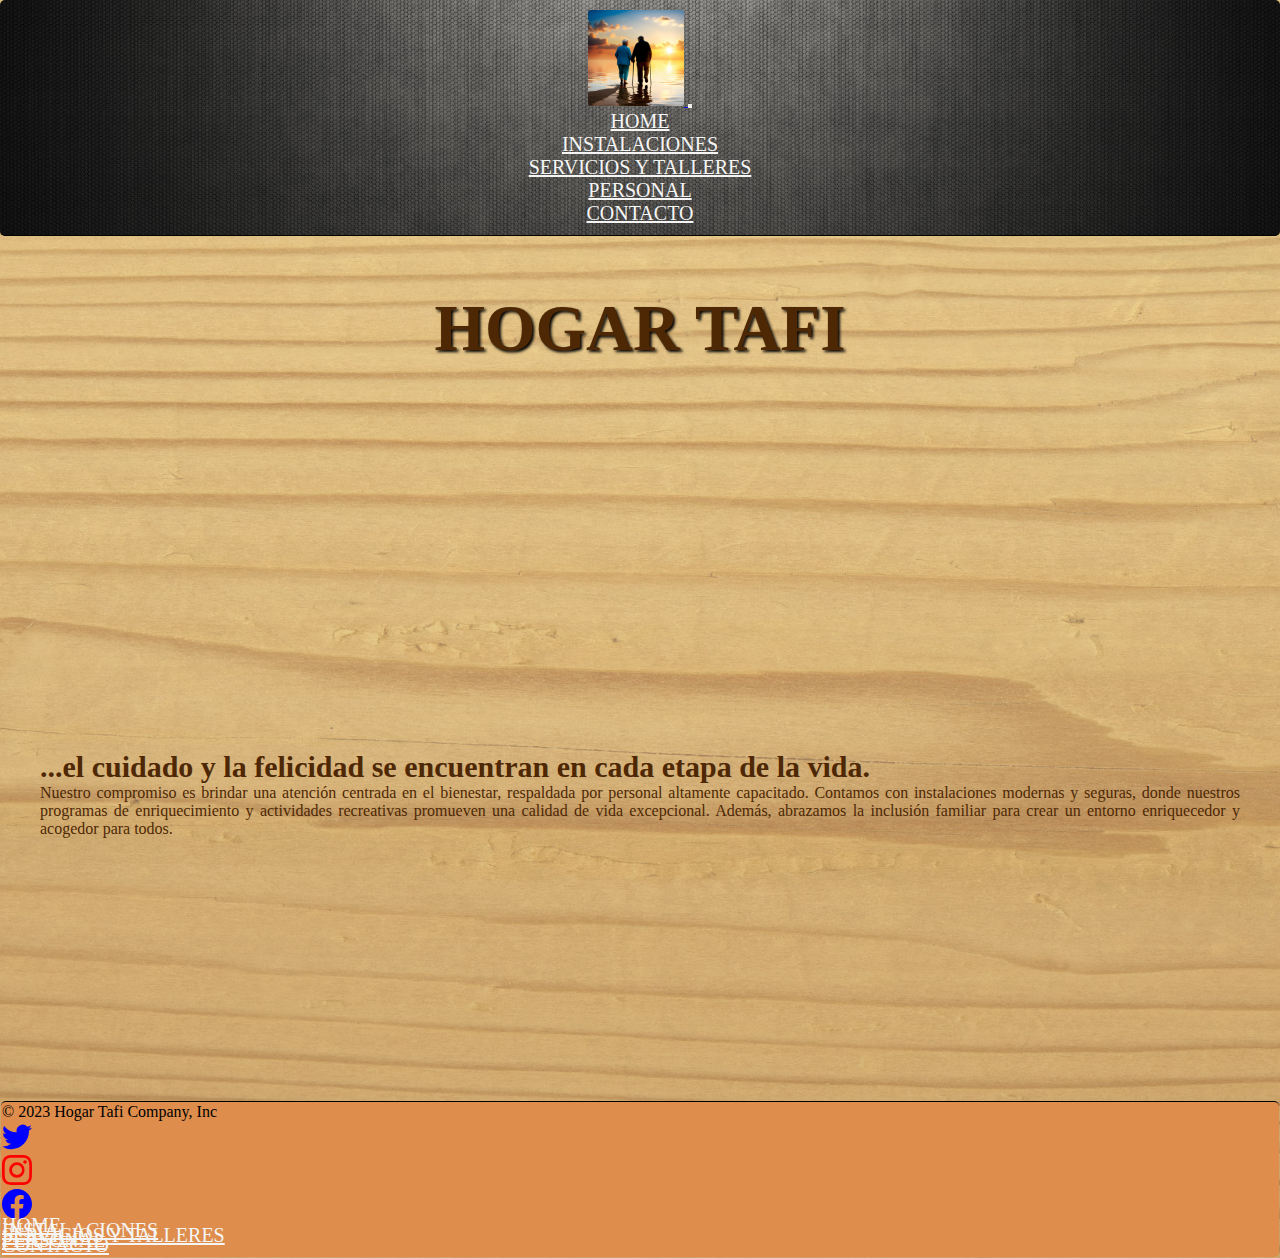
==== index.html @ 388083e4 "Primer commit del trabajo completo" ====
<!DOCTYPE html>
<html lang="es">

<head>
    <meta charset="UTF-8">
    <meta name="viewport" content="width=device-width, initial-scale=1.0">
    <title>Hogar Tafi</title>
    <!-- Link a Bootstrap -->
    <link href="https://cdn.jsdelivr.net/npm/bootstrap@5.3.1/dist/css/bootstrap.min.css" rel="stylesheet"
        integrity="sha384-4bw+/aepP/YC94hEpVNVgiZdgIC5+VKNBQNGCHeKRQN+PtmoHDEXuppvnDJzQIu9" crossorigin="anonymous">
    <!-- Link a CSS -->
    <link rel="stylesheet" href="css/estilo.css">
</head>

<body class="container-fluid">
    <!-- Header -->
    <header class="navbar navbar-expand-lg navbar-light header">
        <div class="container-fluid">
            <a class="navbar-brand" href="index.html">
                <img class="logo" src="img/Logo.png" alt="Logo">
            </a>
            <button class="navbar-toggler" type="button" data-bs-toggle="collapse" data-bs-target="#navbarNav"
                aria-controls="navbarNav" aria-expanded="false" aria-label="Toggle navigation">
                <span class="navbar-toggler-icon"></span>
            </button>
            <nav class="collapse navbar-collapse" id="navbarNav">
                <ul class="navbar-nav ms-auto">
                    <li class="nav-item">
                        <a class="nav-link" aria-current="page" href="index.html"> Home </a>
                    </li>
                    <li class="nav-item">
                        <a class="nav-link" href="html/instalaciones.html"> Instalaciones </a>
                    </li>
                    <li class="nav-item">
                        <a class="nav-link" href="html/serviciosytalleres.html"> Servicios y Talleres </a>
                    </li>
                    <li class="nav-item">
                        <a class="nav-link" href="html/personal.html"> Personal </a>
                    </li>
                    <li class="nav-item">
                        <a class="nav-link" href="html/contacto.html"> Contacto </a>
                    </li>
                </ul>
            </nav>
        </div>
    </header>
    
<!-- Main del index -->
    <main>
        <h1 class="tituloPrincipal">Hogar Tafi</h1>
        <div class="container col-xxl-8 px-4">
            <div class="row flex-lg-row-reverse align-items-center g-5 py-5">
                <div class="col-10 col-sm-8 col-lg-6">
                    <iframe width="560" height="315" src="https://www.youtube.com/embed/pZv8BuLsAbc"
                        title="YouTube video player" frameborder="0"
                        allow="accelerometer; autoplay; clipboard-write; encrypted-media; gyroscope; picture-in-picture; web-share"
                        allowfullscreen></iframe>
                </div>
                <div class="col-lg-6">
                    <h1 class="fw-bold lh-1 mb-3 frase">...el cuidado y la felicidad se
                        encuentran en cada etapa de la vida.
                    </h1>
                    <p class="lead">Nuestro compromiso es brindar una atención centrada en el bienestar, respaldada por
                        personal altamente capacitado. Contamos con instalaciones modernas y seguras, donde nuestros
                        programas de enriquecimiento y actividades recreativas promueven una calidad de vida
                        excepcional. Además, abrazamos la inclusión familiar para crear un entorno enriquecedor y
                        acogedor para todos.</p>
                </div>
            </div>
        </div>
    </main>
<!-- Footer -->
    <svg xmlns="http://www.w3.org/2000/svg" class="d-none">
        <symbol id="bootstrap" viewBox="0 0 118 94">
            <title>Bootstrap</title>
            <path fill-rule="evenodd" clip-rule="evenodd"
                d="M24.509 0c-6.733 0-11.715 5.893-11.492 12.284.214 6.14-.064 14.092-2.066 20.577C8.943 39.365 5.547 43.485 0 44.014v5.972c5.547.529 8.943 4.649 10.951 11.153 2.002 6.485 2.28 14.437 2.066 20.577C12.794 88.106 17.776 94 24.51 94H93.5c6.733 0 11.714-5.893 11.491-12.284-.214-6.14.064-14.092 2.066-20.577 2.009-6.504 5.396-10.624 10.943-11.153v-5.972c-5.547-.529-8.934-4.649-10.943-11.153-2.002-6.484-2.28-14.437-2.066-20.577C105.214 5.894 100.233 0 93.5 0H24.508zM80 57.863C80 66.663 73.436 72 62.543 72H44a2 2 0 01-2-2V24a2 2 0 012-2h18.437c9.083 0 15.044 4.92 15.044 12.474 0 5.302-4.01 10.049-9.119 10.88v.277C75.317 46.394 80 51.21 80 57.863zM60.521 28.34H49.948v14.934h8.905c6.884 0 10.68-2.772 10.68-7.727 0-4.643-3.264-7.207-9.012-7.207zM49.948 49.2v16.458H60.91c7.167 0 10.964-2.876 10.964-8.281 0-5.406-3.903-8.178-11.425-8.178H49.948z">
            </path>
        </symbol>
        <symbol id="facebook" viewBox="0 0 16 16">
            <path
                d="M16 8.049c0-4.446-3.582-8.05-8-8.05C3.58 0-.002 3.603-.002 8.05c0 4.017 2.926 7.347 6.75 7.951v-5.625h-2.03V8.05H6.75V6.275c0-2.017 1.195-3.131 3.022-3.131.876 0 1.791.157 1.791.157v1.98h-1.009c-.993 0-1.303.621-1.303 1.258v1.51h2.218l-.354 2.326H9.25V16c3.824-.604 6.75-3.934 6.75-7.951z" />
        </symbol>
        <symbol id="instagram" viewBox="0 0 16 16">
            <path
                d="M8 0C5.829 0 5.556.01 4.703.048 3.85.088 3.269.222 2.76.42a3.917 3.917 0 0 0-1.417.923A3.927 3.927 0 0 0 .42 2.76C.222 3.268.087 3.85.048 4.7.01 5.555 0 5.827 0 8.001c0 2.172.01 2.444.048 3.297.04.852.174 1.433.372 1.942.205.526.478.972.923 1.417.444.445.89.719 1.416.923.51.198 1.09.333 1.942.372C5.555 15.99 5.827 16 8 16s2.444-.01 3.298-.048c.851-.04 1.434-.174 1.943-.372a3.916 3.916 0 0 0 1.416-.923c.445-.445.718-.891.923-1.417.197-.509.332-1.09.372-1.942C15.99 10.445 16 10.173 16 8s-.01-2.445-.048-3.299c-.04-.851-.175-1.433-.372-1.941a3.926 3.926 0 0 0-.923-1.417A3.911 3.911 0 0 0 13.24.42c-.51-.198-1.092-.333-1.943-.372C10.443.01 10.172 0 7.998 0h.003zm-.717 1.442h.718c2.136 0 2.389.007 3.232.046.78.035 1.204.166 1.486.275.373.145.64.319.92.599.28.28.453.546.598.92.11.281.24.705.275 1.485.039.843.047 1.096.047 3.231s-.008 2.389-.047 3.232c-.035.78-.166 1.203-.275 1.485a2.47 2.47 0 0 1-.599.919c-.28.28-.546.453-.92.598-.28.11-.704.24-1.485.276-.843.038-1.096.047-3.232.047s-2.39-.009-3.233-.047c-.78-.036-1.203-.166-1.485-.276a2.478 2.478 0 0 1-.92-.598 2.48 2.48 0 0 1-.6-.92c-.109-.281-.24-.705-.275-1.485-.038-.843-.046-1.096-.046-3.233 0-2.136.008-2.388.046-3.231.036-.78.166-1.204.276-1.486.145-.373.319-.64.599-.92.28-.28.546-.453.92-.598.282-.11.705-.24 1.485-.276.738-.034 1.024-.044 2.515-.045v.002zm4.988 1.328a.96.96 0 1 0 0 1.92.96.96 0 0 0 0-1.92zm-4.27 1.122a4.109 4.109 0 1 0 0 8.217 4.109 4.109 0 0 0 0-8.217zm0 1.441a2.667 2.667 0 1 1 0 5.334 2.667 2.667 0 0 1 0-5.334z" />
        </symbol>
        <symbol id="twitter" viewBox="0 0 16 16">
            <path
                d="M5.026 15c6.038 0 9.341-5.003 9.341-9.334 0-.14 0-.282-.006-.422A6.685 6.685 0 0 0 16 3.542a6.658 6.658 0 0 1-1.889.518 3.301 3.301 0 0 0 1.447-1.817 6.533 6.533 0 0 1-2.087.793A3.286 3.286 0 0 0 7.875 6.03a9.325 9.325 0 0 1-6.767-3.429 3.289 3.289 0 0 0 1.018 4.382A3.323 3.323 0 0 1 .64 6.575v.045a3.288 3.288 0 0 0 2.632 3.218 3.203 3.203 0 0 1-.865.115 3.23 3.23 0 0 1-.614-.057 3.283 3.283 0 0 0 3.067 2.277A6.588 6.588 0 0 1 .78 13.58a6.32 6.32 0 0 1-.78-.045A9.344 9.344 0 0 0 5.026 15z" />
        </symbol>
    </svg>

    <div class="container-fluid">
        <footer class="d-flex flex-wrap justify-content-between align-items-center py-3 my-4 border-top">
            <p class="col-md-4 mb-0">&copy; 2023 Hogar Tafi Company, Inc</p>

            <ul class="nav col-md-4 justify-content-center list-unstyled d-flex mb-3 mb-md-0">
                <li class="ms-3"><a class="text-body-secondary" href="https://twitter.com/?lang=es"><svg fill="blue" class="bi twitter-icon"
                            width="30" height="30">
                            <use xlink:href="#twitter" />
                        </svg></a></li>
                <li class="ms-3"><a class="text-body-secondary" href="https://www.instagram.com/"><svg fill="red" class="bi"
                            width="30" height="30">
                            <use xlink:href="#instagram" />
                        </svg></a></li>
                <li class="ms-3"><a class="text-body-secondary"
                        href="https://www.facebook.com/hogartafigeriatricoURL/?locale=es_LA"><svg fill="blue" class="bi" width="30"
                            height="30">
                            <use xlink:href="#facebook" />
                        </svg></a></li>
            </ul>

            <ul class="nav col-md-4 justify-content-end linksFooter">
                <li class="nav-item"><a class="nav-link" aria-current="page" href="index.html"> Home </a></li>
                <li class="nav-item"><a class="nav-link" href="html/instalaciones.html"> Instalaciones </a></li>
                <li class="nav-item"><a class="nav-link" href="html/serviciosytalleres.html"> Servicios y Talleres </a>
                </li>
                <li class="nav-item"><a class="nav-link" href="html/personal.html"> Personal </a></li>
                <li class="nav-item"><a class="nav-link" href="html/contacto.html"> Contacto </a></li>
            </ul>
        </footer>
    </div>
    <script src="https://cdn.jsdelivr.net/npm/bootstrap@5.3.1/dist/js/bootstrap.bundle.min.js"
        integrity="sha384-HwwvtgBNo3bZJJLYd8oVXjrBZt8cqVSpeBNS5n7C8IVInixGAoxmnlMuBnhbgrkm"
        crossorigin="anonymous"></script>
</body>

</html>
---- css/estilo.css ----
/* Reseteo de estilos */
* {
    margin: 0;
    padding: 0;
}

/* Body */
body {
    margin: 0;
    padding: 0;
    background-image: url(../img/187622.jpg);
    background-size: cover;
    background-position: center;
    background-repeat: no-repeat;
    font-family: 'Roboto Slab', serif;
}

/* Header */
header {
    border-bottom: 1px solid black;
    text-align: center;
    padding: 10px 20px;
    background-image: url(../img/metal.jpg);
    background-size: cover;
    background-position: center;
    background-repeat: no-repeat;
    border-radius: 5px;
    color: white;
}

/* Logo */
.logo {
    width: 6rem;
    border-radius: 3px;
}

/* Navegacion */
nav ul {
    list-style: none;
    color: white;
    display: inline-block;
    font-family: 'Roboto Slab', serif;
    font-size: 20px;
    text-transform: uppercase;
    }

.navbar-nav .nav-link {
    color: #F5F5F5;
}

.nav-link:hover {
    color: #DE8D4C;
}

.navbar-collapse {
    color: #F5F5F5
}

/* Main */
main {
    margin: 20px;
    padding: 20px;
    font-family: 'Roboto Slab', serif;
    text-align: justify;
}

/* Titulo */
.tituloPrincipal {
    text-align: center;
    font-size: 65px;
    font-weight: bold;
    margin-top: 15px;
    margin-bottom: 0px;
    color: #4E2804;
    text-transform: uppercase;
    text-shadow: 2px 2px 3px black;
}

/* Frase del index */
.frase {
    font-family: 'Roboto Slab', serif;
    font-size: 30px;
    color: #4E2804;
}

/* Segunda frase del index */
.lead {
    font-family: 'Roboto Slab', serif;
    color: #4E2804;
    font-weight: 500;
}

/* Footer */
footer {
    border-top: 1px solid black;
    margin: 1px;
    padding: 1px;
    background-color: #DE8D4C;
    border-radius: 5px;
}

.linksFooter {
    list-style: none;
    color: white;
    display: inline-block;
    font-family: 'Roboto Slab', serif;
    font-size: 20px;
    text-transform: uppercase;
    line-height: 5px;
}
.nav-link {
    color: #F5F5F5;
}


/* INSTALACIONES */
/* Imagenes */
.tituloInstalaciones{
    margin-top: 20px;
    margin-bottom: 20px;
    text-align: center;
    font-size: 65px;
    font-weight: bold;
    color: #4E2804;
    text-transform: uppercase;
    text-shadow: 2px 2px 3px black;
}

.imagenesInstalaciones {
width: 500px;
height: 400px;
border-radius: 5px;
border-width: 3px;
border-style: solid;
border-color: black;
}

.textoInstalaciones {
    font-size: 30px;
    margin-top: 70px;
}

.titulosInstalaciones {
    text-align: center;
    font-size: 50px;
    margin-top: 15px;
    font-weight: bold;
    color: #4E2804;
}

.instalaciones {
    margin-top: 40px;
}

/* Servicios y Talleres */
.tituloServiciosyTalleres {
    margin-top: 20px;
    margin-bottom: 20px;
    text-align: center;
    font-size: 40px;
    font-weight: bold;
    color: #4E2804;
    text-transform: uppercase;
    text-shadow: 1px 1px 1px black;
}

.imagenServiciosyTalleres {
    width: 500px;
    height: 400px;
    border-radius: 5px;
    border-width: 3px;
    border-style: solid;
    border-color: black;
    }
    
    .textoServiciosyTalleres {
        font-size: 25px;
        margin-top: 40px;
    }
    
    .titulosServiciosyTalleres{
        text-align: center;
        font-size: 40px;
        margin-top: 15px;
        font-weight: bold;
        color: #4E2804;
    }
    
    .serviciosyTalleres {
        margin-top: 40px;
    }

    .subtituloServiciosyTalleres {
        text-align: center;
        font-size: 45px;
        margin-top: 15px;
        color: #4E2804;
        margin-top: 50px;
        margin-bottom: 20px;
        text-decoration: underline;
    }

/* Personal */
.tituloPersonal {
    margin-top: 20px;
    margin-bottom: 20px;
    text-align: center;
    font-size: 40px;
    font-weight: bold;
    color: #4E2804;
    text-transform: uppercase;
    text-shadow: 1px 1px 1px black;
}

.carousel-inner {
    width: 700px;
    height: 400px;
    border-radius: 5px;
    border-width: 3px;
    border-style: solid;
    border-color: black;
    align-items: center;
    
}
.container {
    display: flex;
    justify-content: center; 
    align-items: center; 
    height: 60vh; 
  }
  
  .image-container img {
    width: 100%;
    height: 100%; 
  }

  .frasePersonal {
    font-weight: 500;
    color: #321c07;
    font-size: 20px;
    text-align: justify;
    margin-left: 40px;
    margin-right: 40px;
  }

  /* CONTACTO */
iframe {
    display: block;
    margin: auto;
    align-self: center;
    align-items: center;
}

h2 {
    margin-top: 20px;
    margin-bottom: 20px;
    text-align: center;
    font-size: 40px;
    font-weight: bold;
    color: #4E2804;
    text-transform: uppercase;
    text-shadow: 1px 1px 1px black;
}

h3 {
    margin-top: 20px;
    margin-bottom: 10px;
    text-align: center;
    font-size: 30px;
    font-weight: bold;
    color: #4E2804;
    text-transform: uppercase;
    text-shadow: 1px 1px 1px black;
}

form {
    margin-top: 20px;
}

label {
    display: block;
    font-weight: bold;
    margin-bottom: 10px;
    color: #4E2804;
    font-size: 20px;
}

.campos {
    display: block;
    padding: 10px;
    border: 3px solid #181717;
    border-radius: 5px;
    width: 100%;
    font-size: 16px;
    margin-bottom: 10px;
    cursor: pointer;
}

.btnContacto {
    background-color: #4E3526;
    color: #FFF;
    border: none;
    padding: 10px 5px;
    margin-top: 10px;
    font-size: 20px;
    cursor: pointer;
    font-weight: bold;
}
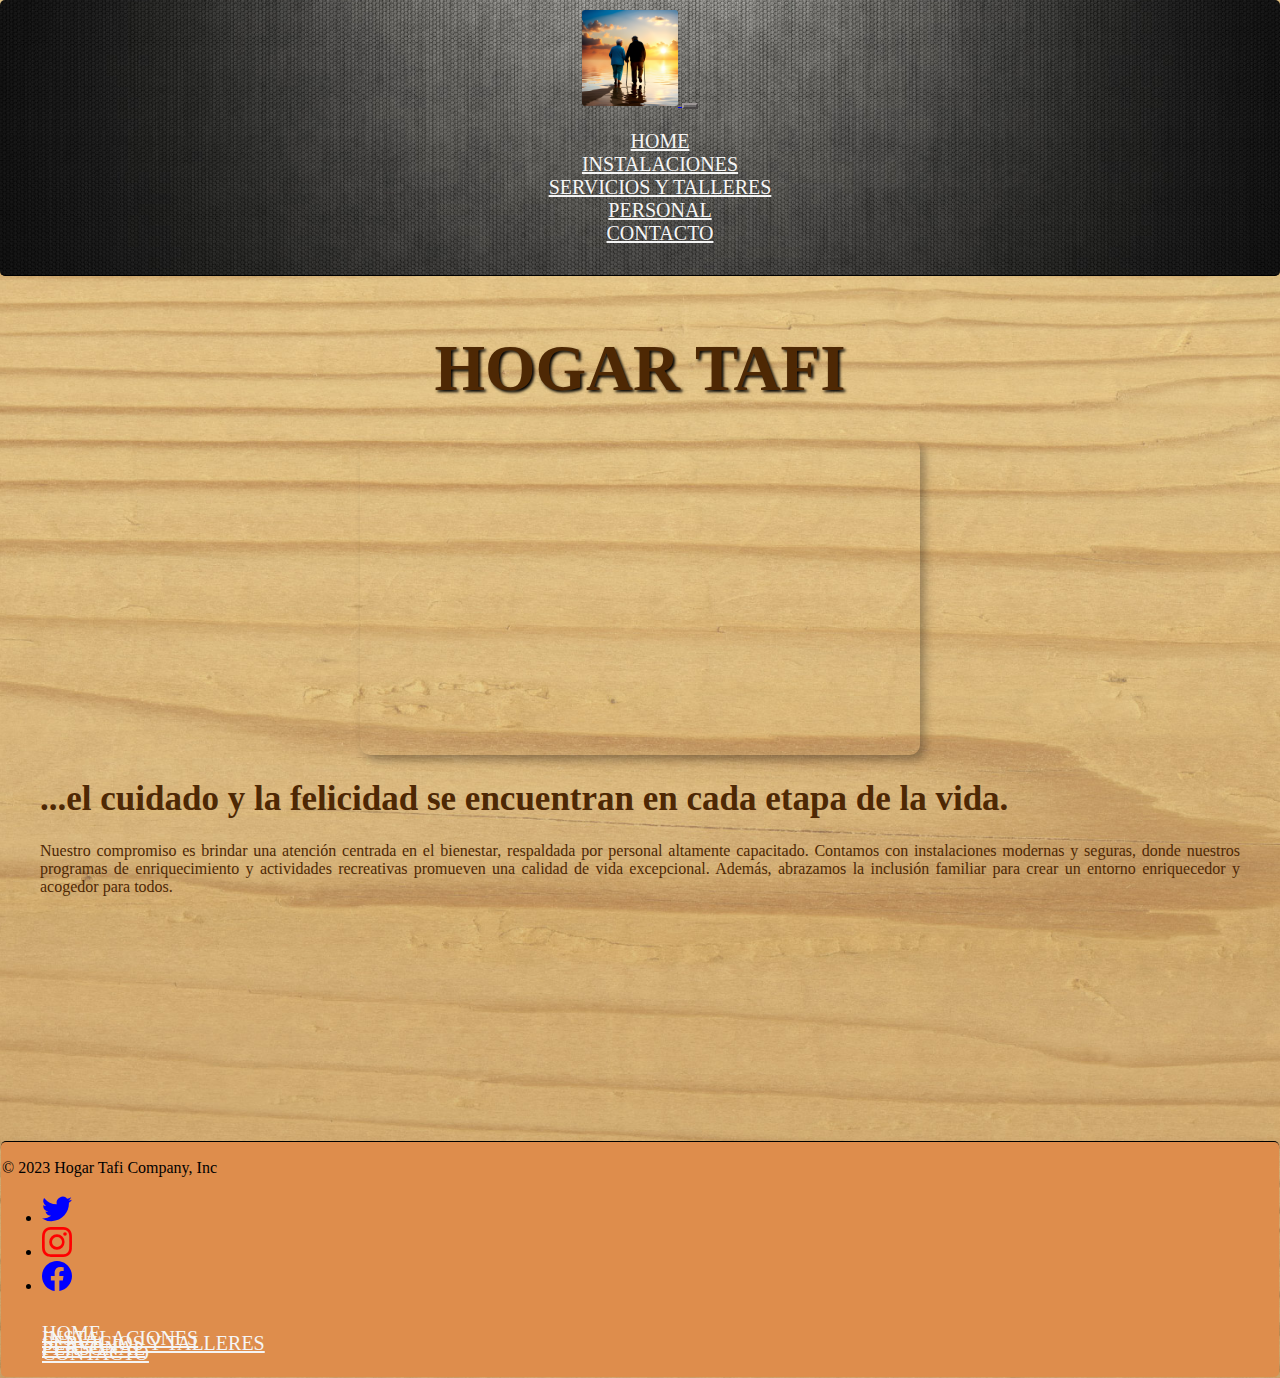
==== commit edf554b6: "Agregamos sass, seo y animaciones" ====
--- a/index.html
+++ b/index.html
@@ -4,12 +4,22 @@
 <head>
     <meta charset="UTF-8">
     <meta name="viewport" content="width=device-width, initial-scale=1.0">
-    <title>Hogar Tafi</title>
+    <meta name="description"
+        content="Bienvenido a nuestro hogar de cuidado para personas mayores. Brindamos un entorno cálido y seguro, con atención centrada en el bienestar. Nuestro personal capacitado ofrece cuidado individualizado y actividades recreativas. ¡Descubre cómo promovemos la calidad de vida en la tercera edad!">
+
+    <meta name="keywords"
+        content="hogar de ancianos, cuidado de personas mayores, atención centrada en el bienestar, calidad de vida en la tercera edad, instalaciones para ancianos, enriquecimiento y recreación, atención personalizada, cuidado seguro para mayores">
+
+    <link rel="icon" href="img/favi3.png" type="image/x-icon">
+
+    <title> Hogar de Cuidado para Personas Mayores | Atención Centrada en el Bienestar | Hogar Tafi </title>
     <!-- Link a Bootstrap -->
     <link href="https://cdn.jsdelivr.net/npm/bootstrap@5.3.1/dist/css/bootstrap.min.css" rel="stylesheet"
         integrity="sha384-4bw+/aepP/YC94hEpVNVgiZdgIC5+VKNBQNGCHeKRQN+PtmoHDEXuppvnDJzQIu9" crossorigin="anonymous">
     <!-- Link a CSS -->
     <link rel="stylesheet" href="css/estilo.css">
+    <!-- Link a Animaciones -->
+    <link rel="stylesheet" href="https://cdnjs.cloudflare.com/ajax/libs/animate.css/4.1.1/animate.min.css" />
 </head>
 
 <body class="container-fluid">
@@ -19,8 +29,9 @@
             <a class="navbar-brand" href="index.html">
                 <img class="logo" src="img/Logo.png" alt="Logo">
             </a>
-            <button class="navbar-toggler" type="button" data-bs-toggle="collapse" data-bs-target="#navbarNav"
-                aria-controls="navbarNav" aria-expanded="false" aria-label="Toggle navigation">
+            <button class="navbar-toggler hamburguesa" type="button" data-bs-toggle="collapse"
+                data-bs-target="#navbarNav" aria-controls="navbarNav" aria-expanded="false"
+                aria-label="Toggle navigation">
                 <span class="navbar-toggler-icon"></span>
             </button>
             <nav class="collapse navbar-collapse" id="navbarNav">
@@ -44,32 +55,33 @@
             </nav>
         </div>
     </header>
-    
-<!-- Main del index -->
+
+    <!-- Main del index -->
     <main>
-        <h1 class="tituloPrincipal">Hogar Tafi</h1>
+        <h1 class="animate__animated animate__heartBeat tituloPrincipal">Hogar Tafi</h1>
         <div class="container col-xxl-8 px-4">
             <div class="row flex-lg-row-reverse align-items-center g-5 py-5">
                 <div class="col-10 col-sm-8 col-lg-6">
-                    <iframe width="560" height="315" src="https://www.youtube.com/embed/pZv8BuLsAbc"
+                    <iframe class="video" width="560" height="315" src="https://www.youtube.com/embed/pZv8BuLsAbc"
                         title="YouTube video player" frameborder="0"
                         allow="accelerometer; autoplay; clipboard-write; encrypted-media; gyroscope; picture-in-picture; web-share"
                         allowfullscreen></iframe>
                 </div>
                 <div class="col-lg-6">
-                    <h1 class="fw-bold lh-1 mb-3 frase">...el cuidado y la felicidad se
+                    <h1 class="fw-bold lh-1 mb-3 frase"> ...el cuidado y la felicidad se
                         encuentran en cada etapa de la vida.
                     </h1>
-                    <p class="lead">Nuestro compromiso es brindar una atención centrada en el bienestar, respaldada por
+                    <p class="lead"> Nuestro compromiso es brindar una atención centrada en el bienestar, respaldada por
                         personal altamente capacitado. Contamos con instalaciones modernas y seguras, donde nuestros
                         programas de enriquecimiento y actividades recreativas promueven una calidad de vida
                         excepcional. Además, abrazamos la inclusión familiar para crear un entorno enriquecedor y
-                        acogedor para todos.</p>
+                        acogedor para todos. </p>
                 </div>
             </div>
         </div>
     </main>
-<!-- Footer -->
+
+    <!-- Footer -->
     <svg xmlns="http://www.w3.org/2000/svg" class="d-none">
         <symbol id="bootstrap" viewBox="0 0 118 94">
             <title>Bootstrap</title>
@@ -96,17 +108,17 @@
             <p class="col-md-4 mb-0">&copy; 2023 Hogar Tafi Company, Inc</p>
 
             <ul class="nav col-md-4 justify-content-center list-unstyled d-flex mb-3 mb-md-0">
-                <li class="ms-3"><a class="text-body-secondary" href="https://twitter.com/?lang=es"><svg fill="blue" class="bi twitter-icon"
-                            width="30" height="30">
+                <li class="ms-3"><a class="text-body-secondary" href="https://twitter.com/?lang=es"><svg fill="blue"
+                            class="bi twitter-icon" width="30" height="30">
                             <use xlink:href="#twitter" />
                         </svg></a></li>
-                <li class="ms-3"><a class="text-body-secondary" href="https://www.instagram.com/"><svg fill="red" class="bi"
-                            width="30" height="30">
+                <li class="ms-3"><a class="text-body-secondary" href="https://www.instagram.com/"><svg fill="red"
+                            class="bi" width="30" height="30">
                             <use xlink:href="#instagram" />
                         </svg></a></li>
                 <li class="ms-3"><a class="text-body-secondary"
-                        href="https://www.facebook.com/hogartafigeriatricoURL/?locale=es_LA"><svg fill="blue" class="bi" width="30"
-                            height="30">
+                        href="https://www.facebook.com/hogartafigeriatricoURL/?locale=es_LA"><svg fill="blue" class="bi"
+                            width="30" height="30">
                             <use xlink:href="#facebook" />
                         </svg></a></li>
             </ul>
--- a/css/estilo.css
+++ b/css/estilo.css
@@ -1,308 +1,302 @@
-/* Reseteo de estilos */
-* {
-    margin: 0;
-    padding: 0;
+/* Header */
+header {
+  border-bottom: 1px solid black;
+  text-align: center;
+  padding: 10px 20px;
+  background-image: url(../img/metal.jpg);
+  background-size: cover;
+  background-position: center;
+  background-repeat: no-repeat;
+  border-radius: 5px;
+  color: white;
+  /* Logo */
+  /* Menu Hamburguesa */
+  /* Navegacion */
+}
+header .logo {
+  width: 6rem;
+  border-radius: 3px;
+}
+header .hamburguesa {
+  background-color: #6b6868;
+  border-color: #9d9797;
+  color: #ffffff;
+}
+header nav ul {
+  list-style: none;
+  color: white;
+  display: inline-block;
+  font-family: "Roboto Slab", serif;
+  font-size: 20px;
+  text-transform: uppercase;
+}
+header .navbar-nav .nav-link {
+  color: #F5F5F5;
+}
+header .nav-link:hover {
+  color: #9d9797;
+}
+
+/* Footer */
+footer {
+  border-top: 1px solid black;
+  margin: 1px;
+  padding: 1px;
+  background-color: #DE8D4C;
+  border-radius: 5px;
+}
+footer .linksFooter {
+  list-style: none;
+  color: white;
+  display: inline-block;
+  font-family: "Roboto Slab", serif;
+  font-size: 20px;
+  text-transform: uppercase;
+  line-height: 5px;
+}
+footer .linksFooter .nav-link {
+  color: #F5F5F5;
 }
 
 /* Body */
 body {
-    margin: 0;
-    padding: 0;
-    background-image: url(../img/187622.jpg);
-    background-size: cover;
-    background-position: center;
-    background-repeat: no-repeat;
-    font-family: 'Roboto Slab', serif;
-}
-
-/* Header */
-header {
-    border-bottom: 1px solid black;
-    text-align: center;
-    padding: 10px 20px;
-    background-image: url(../img/metal.jpg);
-    background-size: cover;
-    background-position: center;
-    background-repeat: no-repeat;
-    border-radius: 5px;
-    color: white;
-}
-
-/* Logo */
-.logo {
-    width: 6rem;
-    border-radius: 3px;
-}
-
-/* Navegacion */
-nav ul {
-    list-style: none;
-    color: white;
-    display: inline-block;
-    font-family: 'Roboto Slab', serif;
-    font-size: 20px;
-    text-transform: uppercase;
-    }
-
-.navbar-nav .nav-link {
-    color: #F5F5F5;
-}
-
-.nav-link:hover {
-    color: #DE8D4C;
-}
-
-.navbar-collapse {
-    color: #F5F5F5
-}
-
-/* Main */
-main {
-    margin: 20px;
-    padding: 20px;
-    font-family: 'Roboto Slab', serif;
-    text-align: justify;
-}
-
-/* Titulo */
-.tituloPrincipal {
-    text-align: center;
-    font-size: 65px;
-    font-weight: bold;
-    margin-top: 15px;
-    margin-bottom: 0px;
-    color: #4E2804;
-    text-transform: uppercase;
-    text-shadow: 2px 2px 3px black;
-}
-
-/* Frase del index */
-.frase {
-    font-family: 'Roboto Slab', serif;
-    font-size: 30px;
-    color: #4E2804;
-}
-
-/* Segunda frase del index */
-.lead {
-    font-family: 'Roboto Slab', serif;
-    color: #4E2804;
-    font-weight: 500;
-}
-
-/* Footer */
-footer {
-    border-top: 1px solid black;
-    margin: 1px;
-    padding: 1px;
-    background-color: #DE8D4C;
-    border-radius: 5px;
-}
-
-.linksFooter {
-    list-style: none;
-    color: white;
-    display: inline-block;
-    font-family: 'Roboto Slab', serif;
-    font-size: 20px;
-    text-transform: uppercase;
-    line-height: 5px;
-}
-.nav-link {
-    color: #F5F5F5;
-}
-
+  margin: 0;
+  padding: 0;
+  background-image: url(../img/187622.jpg);
+  background-size: cover;
+  background-position: center;
+  background-repeat: no-repeat;
+  font-family: "Roboto Slab", serif;
+  /* Main */
+}
+body main {
+  margin: 20px;
+  padding: 20px;
+  font-family: "Roboto Slab", serif;
+  text-align: justify;
+  /* Titulo */
+  /* Frase del index */
+  /* Segunda frase del index */
+  /* Video */
+}
+body main .tituloPrincipal {
+  text-align: center;
+  font-size: 65px;
+  font-weight: bold;
+  margin-top: 15px;
+  margin-bottom: 0px;
+  color: #4E2804;
+  text-transform: uppercase;
+  text-shadow: 2px 2px 3px black;
+}
+body main .frase {
+  font-family: "Roboto Slab", serif;
+  font-size: 35px;
+  color: #4E2804;
+}
+body main .lead {
+  font-family: "Roboto Slab", serif;
+  color: #4E2804;
+  font-weight: 500;
+}
+body main .video {
+  border-color: black;
+  border-radius: 10px;
+  box-shadow: 5px 5px 10px rgba(0, 0, 0, 0.3);
+}
 
 /* INSTALACIONES */
 /* Imagenes */
-.tituloInstalaciones{
-    margin-top: 20px;
-    margin-bottom: 20px;
-    text-align: center;
-    font-size: 65px;
-    font-weight: bold;
-    color: #4E2804;
-    text-transform: uppercase;
-    text-shadow: 2px 2px 3px black;
+.tituloInstalaciones {
+  margin-top: 20px;
+  margin-bottom: 20px;
+  text-align: center;
+  font-size: 40px;
+  font-weight: bold;
+  color: #4E2804;
+  text-transform: uppercase;
+  text-shadow: 2px 2px 3px black;
 }
 
 .imagenesInstalaciones {
-width: 500px;
-height: 400px;
-border-radius: 5px;
-border-width: 3px;
-border-style: solid;
-border-color: black;
+  width: 500px;
+  height: 400px;
+  border-radius: 5px;
+  border-width: 3px;
+  border-style: solid;
+  border-color: black;
 }
 
 .textoInstalaciones {
-    font-size: 30px;
-    margin-top: 70px;
+  font-size: 30px;
+  margin-top: 70px;
 }
 
 .titulosInstalaciones {
-    text-align: center;
-    font-size: 50px;
-    margin-top: 15px;
-    font-weight: bold;
-    color: #4E2804;
+  text-align: center;
+  font-size: 50px;
+  margin-top: 15px;
+  font-weight: bold;
+  color: #4E2804;
 }
 
 .instalaciones {
-    margin-top: 40px;
+  margin-top: 40px;
 }
 
 /* Servicios y Talleres */
 .tituloServiciosyTalleres {
-    margin-top: 20px;
-    margin-bottom: 20px;
-    text-align: center;
-    font-size: 40px;
-    font-weight: bold;
-    color: #4E2804;
-    text-transform: uppercase;
-    text-shadow: 1px 1px 1px black;
+  margin-top: 20px;
+  margin-bottom: 20px;
+  text-align: center;
+  font-size: 40px;
+  font-weight: bold;
+  color: #4E2804;
+  text-transform: uppercase;
+  text-shadow: 2px 2px 3px black;
 }
 
 .imagenServiciosyTalleres {
-    width: 500px;
-    height: 400px;
-    border-radius: 5px;
-    border-width: 3px;
-    border-style: solid;
-    border-color: black;
-    }
-    
-    .textoServiciosyTalleres {
-        font-size: 25px;
-        margin-top: 40px;
-    }
-    
-    .titulosServiciosyTalleres{
-        text-align: center;
-        font-size: 40px;
-        margin-top: 15px;
-        font-weight: bold;
-        color: #4E2804;
-    }
-    
-    .serviciosyTalleres {
-        margin-top: 40px;
-    }
-
-    .subtituloServiciosyTalleres {
-        text-align: center;
-        font-size: 45px;
-        margin-top: 15px;
-        color: #4E2804;
-        margin-top: 50px;
-        margin-bottom: 20px;
-        text-decoration: underline;
-    }
+  width: 500px;
+  height: 400px;
+  border-radius: 5px;
+  border-width: 3px;
+  border-style: solid;
+  border-color: black;
+}
+
+.textoServiciosyTalleres {
+  font-size: 25px;
+  margin-top: 40px;
+}
+
+.titulosServiciosyTalleres {
+  text-align: center;
+  font-size: 40px;
+  margin-top: 15px;
+  font-weight: bold;
+  color: #4E2804;
+}
+
+.serviciosyTalleres {
+  margin-top: 40px;
+}
+
+.subtituloServiciosyTalleres {
+  text-align: center;
+  font-size: 45px;
+  margin-top: 15px;
+  color: #4E2804;
+  margin-top: 50px;
+  margin-bottom: 20px;
+  text-decoration: underline;
+}
 
 /* Personal */
 .tituloPersonal {
-    margin-top: 20px;
-    margin-bottom: 20px;
-    text-align: center;
-    font-size: 40px;
-    font-weight: bold;
-    color: #4E2804;
-    text-transform: uppercase;
-    text-shadow: 1px 1px 1px black;
+  margin-top: 20px;
+  margin-bottom: 20px;
+  text-align: center;
+  font-size: 40px;
+  font-weight: bold;
+  color: #4E2804;
+  text-transform: uppercase;
+  text-shadow: 2px 2px 3px black;
 }
 
 .carousel-inner {
-    width: 700px;
-    height: 400px;
-    border-radius: 5px;
-    border-width: 3px;
-    border-style: solid;
-    border-color: black;
-    align-items: center;
-    
-}
+  width: 700px;
+  height: 400px;
+  border-radius: 5px;
+  border-width: 3px;
+  border-style: solid;
+  border-color: black;
+  align-items: center;
+}
+
 .container {
-    display: flex;
-    justify-content: center; 
-    align-items: center; 
-    height: 60vh; 
-  }
-  
-  .image-container img {
-    width: 100%;
-    height: 100%; 
-  }
-
-  .frasePersonal {
-    font-weight: 500;
-    color: #321c07;
-    font-size: 20px;
-    text-align: justify;
-    margin-left: 40px;
-    margin-right: 40px;
-  }
-
-  /* CONTACTO */
+  display: flex;
+  justify-content: center;
+  align-items: center;
+  height: 60vh;
+}
+
+.image-container img {
+  width: 100%;
+  height: 100%;
+}
+
+.frasePersonal {
+  font-weight: 500;
+  color: #321c07;
+  font-size: 20px;
+  text-align: justify;
+  margin-left: 40px;
+  margin-right: 40px;
+}
+
+/* CONTACTO */
 iframe {
-    display: block;
-    margin: auto;
-    align-self: center;
-    align-items: center;
+  display: block;
+  margin: auto;
+  align-self: center;
+  align-items: center;
 }
 
 h2 {
-    margin-top: 20px;
-    margin-bottom: 20px;
-    text-align: center;
-    font-size: 40px;
-    font-weight: bold;
-    color: #4E2804;
-    text-transform: uppercase;
-    text-shadow: 1px 1px 1px black;
+  margin-top: 20px;
+  margin-bottom: 20px;
+  text-align: center;
+  font-size: 40px;
+  font-weight: bold;
+  color: #4E2804;
+  text-transform: uppercase;
+  text-shadow: 1px 1px 1px black;
 }
 
 h3 {
-    margin-top: 20px;
-    margin-bottom: 10px;
-    text-align: center;
-    font-size: 30px;
-    font-weight: bold;
-    color: #4E2804;
-    text-transform: uppercase;
-    text-shadow: 1px 1px 1px black;
+  margin-top: 20px;
+  margin-bottom: 10px;
+  text-align: center;
+  font-size: 30px;
+  font-weight: bold;
+  color: #4E2804;
+  text-transform: uppercase;
+  text-shadow: 1px 1px 1px black;
 }
 
 form {
-    margin-top: 20px;
+  margin-top: 20px;
 }
 
 label {
-    display: block;
-    font-weight: bold;
-    margin-bottom: 10px;
-    color: #4E2804;
-    font-size: 20px;
+  display: block;
+  font-weight: bold;
+  margin-bottom: 10px;
+  color: #4E2804;
+  font-size: 20px;
 }
 
 .campos {
-    display: block;
-    padding: 10px;
-    border: 3px solid #181717;
-    border-radius: 5px;
-    width: 100%;
-    font-size: 16px;
-    margin-bottom: 10px;
-    cursor: pointer;
+  display: block;
+  padding: 10px;
+  border: 3px solid #181717;
+  border-radius: 5px;
+  width: 100%;
+  font-size: 16px;
+  margin-bottom: 10px;
+  cursor: pointer;
 }
 
 .btnContacto {
-    background-color: #4E3526;
-    color: #FFF;
-    border: none;
-    padding: 10px 5px;
-    margin-top: 10px;
-    font-size: 20px;
-    cursor: pointer;
-    font-weight: bold;
-}+  background-color: #4E3526;
+  color: #FFF;
+  border: none;
+  padding: 10px 5px;
+  margin-top: 10px;
+  font-size: 20px;
+  cursor: pointer;
+  font-weight: bold;
+}
+
+/*# sourceMappingURL=estilo.css.map */
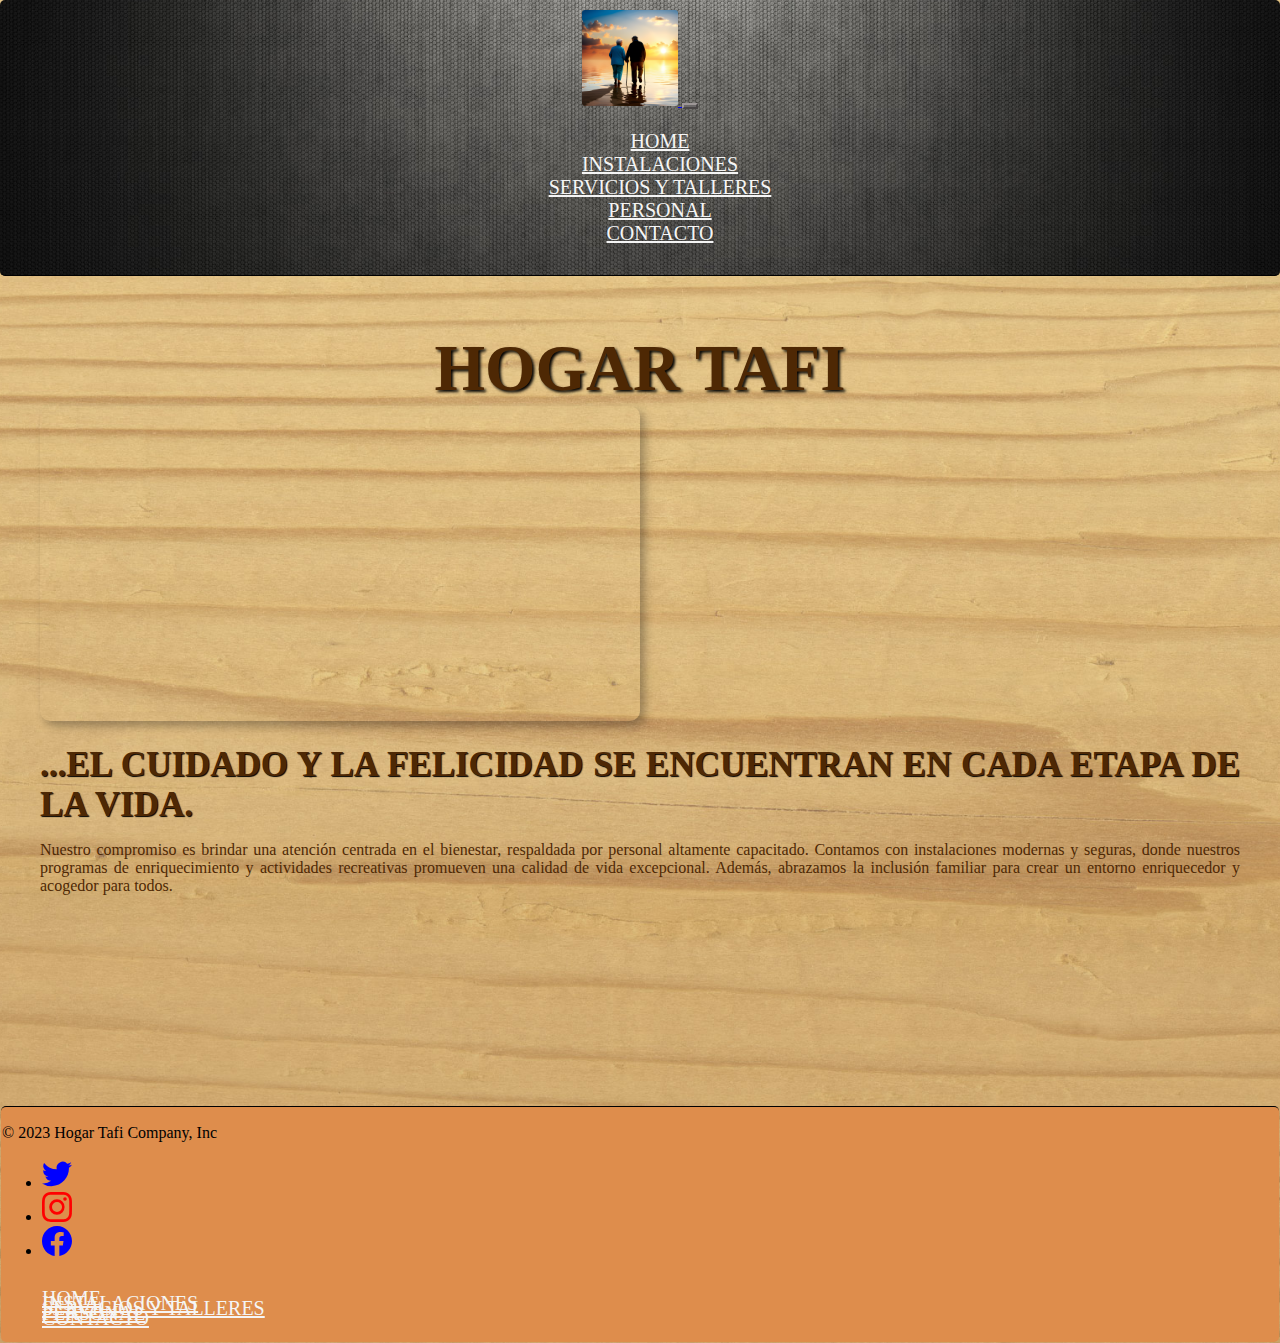
==== commit 9b957da5: "Se corrige la estructura de sass, se corrige responsive" ====
--- a/index.html
+++ b/index.html
@@ -16,10 +16,10 @@
     <!-- Link a Bootstrap -->
     <link href="https://cdn.jsdelivr.net/npm/bootstrap@5.3.1/dist/css/bootstrap.min.css" rel="stylesheet"
         integrity="sha384-4bw+/aepP/YC94hEpVNVgiZdgIC5+VKNBQNGCHeKRQN+PtmoHDEXuppvnDJzQIu9" crossorigin="anonymous">
+    <!-- Link a Animaciones -->
+    <link rel="stylesheet" href="https://cdnjs.cloudflare.com/ajax/libs/animate.css/4.1.1/animate.min.css" />
     <!-- Link a CSS -->
     <link rel="stylesheet" href="css/estilo.css">
-    <!-- Link a Animaciones -->
-    <link rel="stylesheet" href="https://cdnjs.cloudflare.com/ajax/libs/animate.css/4.1.1/animate.min.css" />
 </head>
 
 <body class="container-fluid">
@@ -57,22 +57,25 @@
     </header>
 
     <!-- Main del index -->
-    <main>
+    <main class="container-fluid">
         <h1 class="animate__animated animate__heartBeat tituloPrincipal">Hogar Tafi</h1>
-        <div class="container col-xxl-8 px-4">
-            <div class="row flex-lg-row-reverse align-items-center g-5 py-5">
-                <div class="col-10 col-sm-8 col-lg-6">
-                    <iframe class="video" width="560" height="315" src="https://www.youtube.com/embed/pZv8BuLsAbc"
-                        title="YouTube video player" frameborder="0"
+        <div class="container-fluid col-xxl-8 px-4">
+            <div class="row flex-lg-row-reverse align-items-center g-5 py-5 contenedor">
+                <div class="col-10 col-sm-8 col-lg-6 justify-content-center align-items-center image-container">
+                    <iframe class="video" loading="lazy"
+                        src="https://www.youtube.com/embed/pZv8BuLsAbc"
+                        title="Explora Nuestras Instalaciones, Conoce al Equipo y Disfruta junto a nuestros huespedes"
+                        frameborder="0"
                         allow="accelerometer; autoplay; clipboard-write; encrypted-media; gyroscope; picture-in-picture; web-share"
                         allowfullscreen></iframe>
                 </div>
                 <div class="col-lg-6">
-                    <h1 class="fw-bold lh-1 mb-3 frase"> ...el cuidado y la felicidad se
-                        encuentran en cada etapa de la vida.
-                    </h1>
-                    <p class="lead"> Nuestro compromiso es brindar una atención centrada en el bienestar, respaldada por
-                        personal altamente capacitado. Contamos con instalaciones modernas y seguras, donde nuestros
+                    <h2 class="fw-bold lh-1 mb-3 frase"> ...el cuidado y la felicidad se encuentran en cada etapa de la
+                        vida.
+                    </h2>
+                    <p class="lead parrafo"> Nuestro compromiso es brindar una atención centrada en el bienestar,
+                        respaldada por personal altamente capacitado. Contamos con instalaciones modernas y seguras,
+                        donde nuestros
                         programas de enriquecimiento y actividades recreativas promueven una calidad de vida
                         excepcional. Además, abrazamos la inclusión familiar para crear un entorno enriquecedor y
                         acogedor para todos. </p>
--- a/css/estilo.css
+++ b/css/estilo.css
@@ -75,34 +75,89 @@
   font-family: "Roboto Slab", serif;
   text-align: justify;
   /* Titulo */
+}
+body main .tituloPrincipal {
+  text-align: center;
+  font-size: 65px;
+  font-weight: bold;
+  margin-top: 15px;
+  margin-bottom: 0px;
+  color: #4E2804;
+  text-transform: uppercase;
+  text-shadow: 2px 2px 3px black;
+}
+body main .contenedor {
+  width: 100%;
   /* Frase del index */
   /* Segunda frase del index */
   /* Video */
 }
-body main .tituloPrincipal {
-  text-align: center;
-  font-size: 65px;
-  font-weight: bold;
-  margin-top: 15px;
-  margin-bottom: 0px;
-  color: #4E2804;
-  text-transform: uppercase;
-  text-shadow: 2px 2px 3px black;
-}
-body main .frase {
+body main .contenedor .frase {
   font-family: "Roboto Slab", serif;
   font-size: 35px;
   color: #4E2804;
-}
-body main .lead {
+  text-align: justify;
+}
+@media (max-width: 768px) {
+  body main .contenedor .frase {
+    font-size: 30px;
+  }
+}
+@media (max-width: 576px) {
+  body main .contenedor .frase {
+    font-size: 25px;
+  }
+}
+@media (max-width: 576px) {
+  body main .contenedor .frase {
+    font-size: 20px;
+  }
+}
+body main .contenedor .parrafo {
   font-family: "Roboto Slab", serif;
   color: #4E2804;
   font-weight: 500;
 }
-body main .video {
+@media (max-width: 768px) {
+  body main .contenedor .parrafo {
+    font-size: 18px;
+  }
+}
+@media (max-width: 576px) {
+  body main .contenedor .parrafo {
+    font-size: 16px;
+  }
+}
+@media (max-width: 390px) {
+  body main .contenedor .parrafo {
+    font-size: 15px;
+  }
+}
+body main .contenedor .video {
   border-color: black;
   border-radius: 10px;
   box-shadow: 5px 5px 10px rgba(0, 0, 0, 0.3);
+  align-items: center;
+  width: 600px;
+  height: 315px;
+}
+@media (max-width: 670px) {
+  body main .contenedor .video {
+    width: 500px;
+    height: 300px;
+  }
+}
+@media (max-width: 576px) {
+  body main .contenedor .video {
+    width: 330px;
+    height: 150px;
+  }
+}
+@media (max-width: 390px) {
+  body main .contenedor .video {
+    width: 200px;
+    height: 150px;
+  }
 }
 
 /* INSTALACIONES */
@@ -111,14 +166,54 @@
   margin-top: 20px;
   margin-bottom: 20px;
   text-align: center;
+  font-size: 45px;
+  font-weight: bold;
+  color: #4E2804;
+  text-transform: uppercase;
+  text-shadow: 2px 2px 3px black;
+}
+@media (max-width: 670px) {
+  .tituloInstalaciones {
+    font-size: 40px;
+  }
+}
+@media (max-width: 576px) {
+  .tituloInstalaciones {
+    font-size: 35px;
+  }
+}
+@media (max-width: 390px) {
+  .tituloInstalaciones {
+    font-size: 30px;
+  }
+}
+
+.instalaciones {
+  margin-top: 40px;
+}
+.instalaciones .titulosInstalaciones {
+  text-align: center;
   font-size: 40px;
-  font-weight: bold;
-  color: #4E2804;
-  text-transform: uppercase;
-  text-shadow: 2px 2px 3px black;
-}
-
-.imagenesInstalaciones {
+  margin-top: 10px;
+  font-weight: bold;
+  color: #4E2804;
+}
+@media (max-width: 670px) {
+  .instalaciones .titulosInstalaciones {
+    font-size: 35px;
+  }
+}
+@media (max-width: 576px) {
+  .instalaciones .titulosInstalaciones {
+    font-size: 30px;
+  }
+}
+@media (max-width: 390px) {
+  .instalaciones .titulosInstalaciones {
+    font-size: 25px;
+  }
+}
+.instalaciones .imagenesInstalaciones {
   width: 500px;
   height: 400px;
   border-radius: 5px;
@@ -126,22 +221,24 @@
   border-style: solid;
   border-color: black;
 }
-
-.textoInstalaciones {
+.instalaciones .textoInstalaciones {
   font-size: 30px;
-  margin-top: 70px;
-}
-
-.titulosInstalaciones {
-  text-align: center;
-  font-size: 50px;
-  margin-top: 15px;
-  font-weight: bold;
-  color: #4E2804;
-}
-
-.instalaciones {
-  margin-top: 40px;
+  margin-top: 10px;
+}
+@media (max-width: 670px) {
+  .instalaciones .textoInstalaciones {
+    font-size: 25px;
+  }
+}
+@media (max-width: 576px) {
+  .instalaciones .textoInstalaciones {
+    font-size: 20px;
+  }
+}
+@media (max-width: 390px) {
+  .instalaciones .textoInstalaciones {
+    font-size: 15px;
+  }
 }
 
 /* Servicios y Talleres */
@@ -149,14 +246,73 @@
   margin-top: 20px;
   margin-bottom: 20px;
   text-align: center;
+  font-size: 45px;
+  font-weight: bold;
+  color: #4E2804;
+  text-transform: uppercase;
+  text-shadow: 2px 2px 3px black;
+}
+@media (max-width: 670px) {
+  .tituloServiciosyTalleres {
+    font-size: 40px;
+  }
+}
+@media (max-width: 576px) {
+  .tituloServiciosyTalleres {
+    font-size: 35px;
+  }
+}
+@media (max-width: 390px) {
+  .tituloServiciosyTalleres {
+    font-size: 30px;
+  }
+}
+
+.serviciosyTalleres {
+  margin-top: 40px;
+}
+.serviciosyTalleres .titulosServiciosyTalleres {
+  text-align: center;
   font-size: 40px;
-  font-weight: bold;
-  color: #4E2804;
-  text-transform: uppercase;
-  text-shadow: 2px 2px 3px black;
-}
-
-.imagenServiciosyTalleres {
+  margin-top: 15px;
+  font-weight: bold;
+  color: #4E2804;
+}
+@media (max-width: 670px) {
+  .serviciosyTalleres .titulosServiciosyTalleres {
+    font-size: 35px;
+  }
+}
+@media (max-width: 576px) {
+  .serviciosyTalleres .titulosServiciosyTalleres {
+    font-size: 30px;
+  }
+}
+@media (max-width: 390px) {
+  .serviciosyTalleres .titulosServiciosyTalleres {
+    font-size: 25px;
+  }
+}
+.serviciosyTalleres .textoServiciosyTalleres {
+  font-size: 25px;
+  margin-top: 40px;
+}
+@media (max-width: 670px) {
+  .serviciosyTalleres .textoServiciosyTalleres {
+    font-size: 20px;
+  }
+}
+@media (max-width: 576px) {
+  .serviciosyTalleres .textoServiciosyTalleres {
+    font-size: 18px;
+  }
+}
+@media (max-width: 390px) {
+  .serviciosyTalleres .textoServiciosyTalleres {
+    font-size: 16px;
+  }
+}
+.serviciosyTalleres .imagenServiciosyTalleres {
   width: 500px;
   height: 400px;
   border-radius: 5px;
@@ -164,22 +320,23 @@
   border-style: solid;
   border-color: black;
 }
-
-.textoServiciosyTalleres {
-  font-size: 25px;
-  margin-top: 40px;
-}
-
-.titulosServiciosyTalleres {
-  text-align: center;
-  font-size: 40px;
-  margin-top: 15px;
-  font-weight: bold;
-  color: #4E2804;
-}
-
-.serviciosyTalleres {
-  margin-top: 40px;
+@media (max-width: 670px) {
+  .serviciosyTalleres .imagenServiciosyTalleres {
+    width: 400px;
+    height: 300px;
+  }
+}
+@media (max-width: 576px) {
+  .serviciosyTalleres .imagenServiciosyTalleres {
+    width: 350px;
+    height: 250px;
+  }
+}
+@media (max-width: 390px) {
+  .serviciosyTalleres .imagenServiciosyTalleres {
+    width: 300px;
+    height: 200px;
+  }
 }
 
 .subtituloServiciosyTalleres {
@@ -191,6 +348,21 @@
   margin-bottom: 20px;
   text-decoration: underline;
 }
+@media (max-width: 670px) {
+  .subtituloServiciosyTalleres {
+    font-size: 40px;
+  }
+}
+@media (max-width: 576px) {
+  .subtituloServiciosyTalleres {
+    font-size: 35px;
+  }
+}
+@media (max-width: 390px) {
+  .subtituloServiciosyTalleres {
+    font-size: 30px;
+  }
+}
 
 /* Personal */
 .tituloPersonal {
@@ -202,26 +374,59 @@
   color: #4E2804;
   text-transform: uppercase;
   text-shadow: 2px 2px 3px black;
-}
-
-.carousel-inner {
-  width: 700px;
-  height: 400px;
+  margin-bottom: 30px;
+}
+@media (max-width: 670px) {
+  .tituloPersonal {
+    font-size: 35px;
+  }
+}
+@media (max-width: 576px) {
+  .tituloPersonal {
+    font-size: 30px;
+  }
+}
+@media (max-width: 390px) {
+  .tituloPersonal {
+    font-size: 25px;
+  }
+}
+
+.contenedorPrincipal {
+  display: flex;
+  justify-content: center;
+  align-items: center;
+}
+.contenedorPrincipal .carrete {
+  display: flex;
   border-radius: 5px;
   border-width: 3px;
   border-style: solid;
   border-color: black;
   align-items: center;
-}
-
-.container {
-  display: flex;
-  justify-content: center;
-  align-items: center;
-  height: 60vh;
-}
-
-.image-container img {
+  margin-bottom: 20px;
+  width: 1000px;
+  height: 400px;
+}
+@media (max-width: 670px) {
+  .contenedorPrincipal .carrete {
+    width: 400px;
+    height: 250px;
+  }
+}
+@media (max-width: 576px) {
+  .contenedorPrincipal .carrete {
+    width: 330px;
+    height: 150px;
+  }
+}
+@media (max-width: 390px) {
+  .contenedorPrincipal .carrete {
+    width: 200px;
+    height: 150px;
+  }
+}
+.contenedorPrincipal .foto {
   width: 100%;
   height: 100%;
 }
@@ -233,51 +438,141 @@
   text-align: justify;
   margin-left: 40px;
   margin-right: 40px;
+  margin-top: 20px;
+}
+@media (max-width: 670px) {
+  .frasePersonal {
+    font-size: 18px;
+  }
+}
+@media (max-width: 576px) {
+  .frasePersonal {
+    font-size: 16px;
+  }
+}
+@media (max-width: 390px) {
+  .frasePersonal {
+    font-size: 15px;
+  }
 }
 
 /* CONTACTO */
-iframe {
+h1 {
+  margin-top: 20px;
+  margin-bottom: 20px;
+  text-align: center;
+  font-size: 40px;
+  font-weight: bold;
+  color: #4E2804;
+  text-transform: uppercase;
+  text-shadow: 1px 1px 1px black;
+}
+@media (max-width: 670px) {
+  h1 {
+    font-size: 35px;
+  }
+}
+@media (max-width: 576px) {
+  h1 {
+    font-size: 30px;
+  }
+}
+@media (max-width: 390px) {
+  h1 {
+    font-size: 25px;
+  }
+}
+
+h2 {
+  margin-top: 20px;
+  margin-bottom: 10px;
+  text-align: center;
+  font-size: 30px;
+  font-weight: bold;
+  color: #4E2804;
+  text-transform: uppercase;
+  text-shadow: 1px 1px 1px black;
+}
+@media (max-width: 670px) {
+  h2 {
+    font-size: 25px;
+  }
+}
+@media (max-width: 576px) {
+  h2 {
+    font-size: 20px;
+  }
+}
+@media (max-width: 390px) {
+  h2 {
+    font-size: 18px;
+  }
+}
+
+.mapa {
+  border-radius: 5px;
+  border: 3px solid #181717;
   display: block;
   margin: auto;
   align-self: center;
   align-items: center;
-}
-
-h2 {
-  margin-top: 20px;
-  margin-bottom: 20px;
-  text-align: center;
-  font-size: 40px;
-  font-weight: bold;
-  color: #4E2804;
-  text-transform: uppercase;
-  text-shadow: 1px 1px 1px black;
-}
-
-h3 {
-  margin-top: 20px;
+  margin-bottom: 20px;
+  margin-top: 20px;
+  width: 650px;
+  height: 350px;
+}
+@media (max-width: 670px) {
+  .mapa {
+    width: 500px;
+    height: 300px;
+  }
+}
+@media (max-width: 576px) {
+  .mapa {
+    width: 330px;
+    height: 150px;
+  }
+}
+@media (max-width: 390px) {
+  .mapa {
+    width: 200px;
+    height: 150px;
+  }
+}
+.mapa iframe {
+  width: 100%;
+  height: 100%;
+}
+
+form {
+  margin-top: 20px;
+}
+form .recuadro {
+  align-items: center;
+}
+form .recuadro label {
+  display: block;
+  font-weight: bold;
   margin-bottom: 10px;
-  text-align: center;
-  font-size: 30px;
-  font-weight: bold;
-  color: #4E2804;
-  text-transform: uppercase;
-  text-shadow: 1px 1px 1px black;
-}
-
-form {
-  margin-top: 20px;
-}
-
-label {
-  display: block;
-  font-weight: bold;
-  margin-bottom: 10px;
   color: #4E2804;
   font-size: 20px;
 }
-
-.campos {
+@media (max-width: 670px) {
+  form .recuadro label {
+    font-size: 18px;
+  }
+}
+@media (max-width: 576px) {
+  form .recuadro label {
+    font-size: 16px;
+  }
+}
+@media (max-width: 390px) {
+  form .recuadro label {
+    font-size: 15px;
+  }
+}
+form .recuadro .campos {
   display: block;
   padding: 10px;
   border: 3px solid #181717;
@@ -287,8 +582,7 @@
   margin-bottom: 10px;
   cursor: pointer;
 }
-
-.btnContacto {
+form .btnContacto {
   background-color: #4E3526;
   color: #FFF;
   border: none;
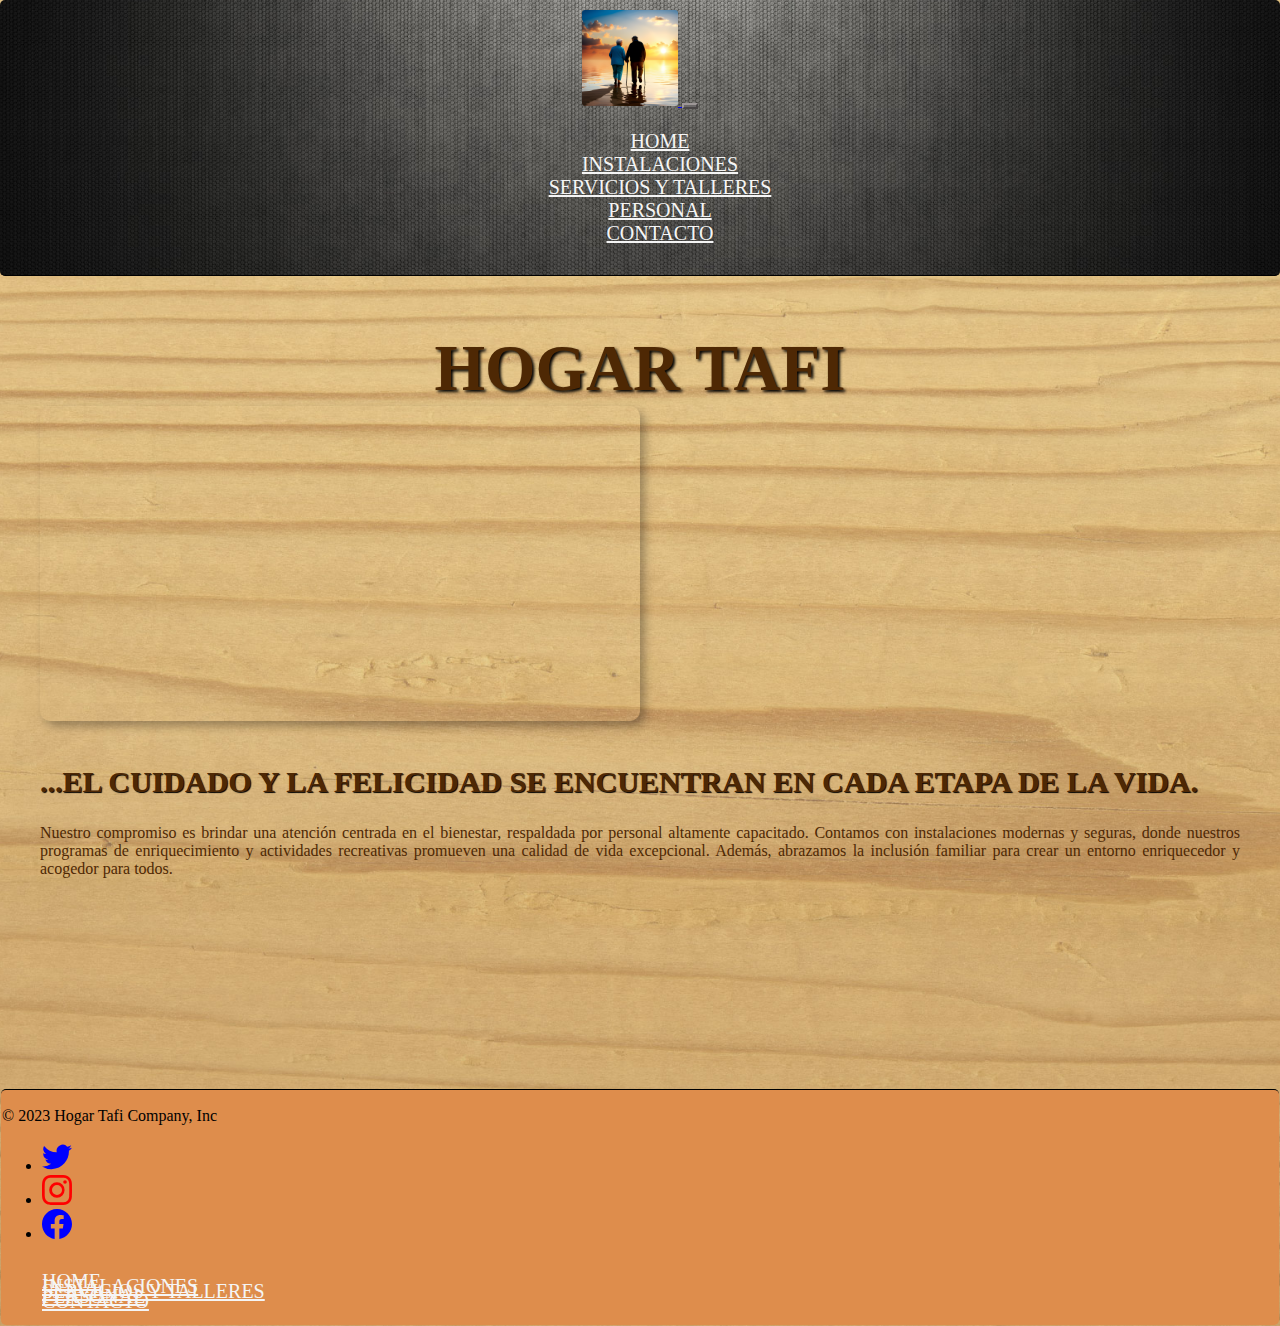
==== commit 6224e737: "Cambiamos las imaganes, revisamos la identacion de sass y cambiamos algunas configuraciones para el " ====
--- a/index.html
+++ b/index.html
@@ -59,9 +59,9 @@
     <!-- Main del index -->
     <main class="container-fluid">
         <h1 class="animate__animated animate__heartBeat tituloPrincipal">Hogar Tafi</h1>
-        <div class="container-fluid col-xxl-8 px-4">
+        <div class="container-fluid px-4">
             <div class="row flex-lg-row-reverse align-items-center g-5 py-5 contenedor">
-                <div class="col-10 col-sm-8 col-lg-6 justify-content-center align-items-center image-container">
+                <div class="col-sm-8 col-lg-6 justify-content-center align-items-center image-container">
                     <iframe class="video" loading="lazy"
                         src="https://www.youtube.com/embed/pZv8BuLsAbc"
                         title="Explora Nuestras Instalaciones, Conoce al Equipo y Disfruta junto a nuestros huespedes"
--- a/css/estilo.css
+++ b/css/estilo.css
@@ -94,13 +94,14 @@
 }
 body main .contenedor .frase {
   font-family: "Roboto Slab", serif;
-  font-size: 35px;
+  font-size: 30px;
   color: #4E2804;
   text-align: justify;
+  align-items: center;
 }
 @media (max-width: 768px) {
   body main .contenedor .frase {
-    font-size: 30px;
+    font-size: 28px;
   }
 }
 @media (max-width: 576px) {
@@ -117,6 +118,8 @@
   font-family: "Roboto Slab", serif;
   color: #4E2804;
   font-weight: 500;
+  text-align: justify;
+  align-items: center;
 }
 @media (max-width: 768px) {
   body main .contenedor .parrafo {
@@ -162,7 +165,10 @@
 
 /* INSTALACIONES */
 /* Imagenes */
-.tituloInstalaciones {
+.mainInstalaciones {
+  margin-top: 5px;
+}
+.mainInstalaciones .tituloInstalaciones {
   margin-top: 20px;
   margin-bottom: 20px;
   text-align: center;
@@ -173,25 +179,26 @@
   text-shadow: 2px 2px 3px black;
 }
 @media (max-width: 670px) {
-  .tituloInstalaciones {
+  .mainInstalaciones .tituloInstalaciones {
     font-size: 40px;
   }
 }
 @media (max-width: 576px) {
-  .tituloInstalaciones {
+  .mainInstalaciones .tituloInstalaciones {
     font-size: 35px;
   }
 }
 @media (max-width: 390px) {
-  .tituloInstalaciones {
-    font-size: 30px;
-  }
-}
-
-.instalaciones {
+  .mainInstalaciones .tituloInstalaciones {
+    font-size: 30px;
+  }
+}
+.mainInstalaciones .instalaciones {
   margin-top: 40px;
-}
-.instalaciones .titulosInstalaciones {
+  align-items: center;
+  margin-bottom: 70px;
+}
+.mainInstalaciones .instalaciones .titulosInstalaciones {
   text-align: center;
   font-size: 40px;
   margin-top: 10px;
@@ -199,214 +206,215 @@
   color: #4E2804;
 }
 @media (max-width: 670px) {
-  .instalaciones .titulosInstalaciones {
+  .mainInstalaciones .instalaciones .titulosInstalaciones {
     font-size: 35px;
   }
 }
 @media (max-width: 576px) {
-  .instalaciones .titulosInstalaciones {
-    font-size: 30px;
-  }
-}
-@media (max-width: 390px) {
-  .instalaciones .titulosInstalaciones {
+  .mainInstalaciones .instalaciones .titulosInstalaciones {
+    font-size: 30px;
+  }
+}
+@media (max-width: 390px) {
+  .mainInstalaciones .instalaciones .titulosInstalaciones {
     font-size: 25px;
   }
 }
-.instalaciones .imagenesInstalaciones {
-  width: 500px;
+.mainInstalaciones .instalaciones .imagenesInstalaciones {
+  width: 700px;
+  height: 350px;
+  border-radius: 5px;
+  border-width: 3px;
+  border-style: solid;
+  border-color: black;
+}
+.mainInstalaciones .instalaciones .textoInstalaciones {
+  font-size: 30px;
+  margin-top: 10px;
+  align-items: center;
+}
+@media (max-width: 670px) {
+  .mainInstalaciones .instalaciones .textoInstalaciones {
+    font-size: 25px;
+  }
+}
+@media (max-width: 576px) {
+  .mainInstalaciones .instalaciones .textoInstalaciones {
+    font-size: 20px;
+  }
+}
+@media (max-width: 390px) {
+  .mainInstalaciones .instalaciones .textoInstalaciones {
+    font-size: 15px;
+  }
+}
+
+/* Servicios y Talleres */
+.mainServicios {
+  margin-top: 5px;
+  margin-bottom: 30px;
+}
+.mainServicios .tituloServiciosyTalleres {
+  margin-top: 15px;
+  margin-bottom: 20px;
+  text-align: center;
+  font-size: 45px;
+  font-weight: bold;
+  color: #4E2804;
+  text-transform: uppercase;
+  text-shadow: 2px 2px 3px black;
+}
+@media (max-width: 670px) {
+  .mainServicios .tituloServiciosyTalleres {
+    font-size: 40px;
+  }
+}
+@media (max-width: 576px) {
+  .mainServicios .tituloServiciosyTalleres {
+    font-size: 35px;
+  }
+}
+@media (max-width: 390px) {
+  .mainServicios .tituloServiciosyTalleres {
+    font-size: 30px;
+  }
+}
+.mainServicios .serviciosyTalleres {
+  margin-top: 60px;
+  margin-bottom: 60px;
+}
+.mainServicios .serviciosyTalleres .titulosServiciosyTalleres {
+  text-align: center;
+  font-size: 40px;
+  margin-top: 15px;
+  font-weight: bold;
+  color: #4E2804;
+}
+@media (max-width: 670px) {
+  .mainServicios .serviciosyTalleres .titulosServiciosyTalleres {
+    font-size: 35px;
+  }
+}
+@media (max-width: 576px) {
+  .mainServicios .serviciosyTalleres .titulosServiciosyTalleres {
+    font-size: 30px;
+  }
+}
+@media (max-width: 390px) {
+  .mainServicios .serviciosyTalleres .titulosServiciosyTalleres {
+    font-size: 25px;
+  }
+}
+.mainServicios .serviciosyTalleres .textoServiciosyTalleres {
+  font-size: 25px;
+  margin-top: 40px;
+}
+@media (max-width: 670px) {
+  .mainServicios .serviciosyTalleres .textoServiciosyTalleres {
+    font-size: 20px;
+  }
+}
+@media (max-width: 576px) {
+  .mainServicios .serviciosyTalleres .textoServiciosyTalleres {
+    font-size: 18px;
+  }
+}
+@media (max-width: 390px) {
+  .mainServicios .serviciosyTalleres .textoServiciosyTalleres {
+    font-size: 16px;
+  }
+}
+.mainServicios .serviciosyTalleres .imagenServiciosyTalleres {
+  width: 700px;
   height: 400px;
   border-radius: 5px;
   border-width: 3px;
   border-style: solid;
   border-color: black;
 }
-.instalaciones .textoInstalaciones {
-  font-size: 30px;
-  margin-top: 10px;
-}
-@media (max-width: 670px) {
-  .instalaciones .textoInstalaciones {
-    font-size: 25px;
-  }
-}
-@media (max-width: 576px) {
-  .instalaciones .textoInstalaciones {
-    font-size: 20px;
-  }
-}
-@media (max-width: 390px) {
-  .instalaciones .textoInstalaciones {
-    font-size: 15px;
-  }
-}
-
-/* Servicios y Talleres */
-.tituloServiciosyTalleres {
+@media (max-width: 670px) {
+  .mainServicios .serviciosyTalleres .imagenServiciosyTalleres {
+    width: 400px;
+    height: 300px;
+  }
+}
+@media (max-width: 576px) {
+  .mainServicios .serviciosyTalleres .imagenServiciosyTalleres {
+    width: 350px;
+    height: 250px;
+  }
+}
+@media (max-width: 390px) {
+  .mainServicios .serviciosyTalleres .imagenServiciosyTalleres {
+    width: 300px;
+    height: 200px;
+  }
+}
+.mainServicios .subtituloServiciosyTalleres {
+  text-align: center;
+  font-size: 45px;
+  margin-top: 15px;
+  color: #4E2804;
+  margin-top: 50px;
+  margin-bottom: 20px;
+}
+@media (max-width: 670px) {
+  .mainServicios .subtituloServiciosyTalleres {
+    font-size: 40px;
+  }
+}
+@media (max-width: 576px) {
+  .mainServicios .subtituloServiciosyTalleres {
+    font-size: 35px;
+  }
+}
+@media (max-width: 390px) {
+  .mainServicios .subtituloServiciosyTalleres {
+    font-size: 30px;
+  }
+}
+
+/* Personal */
+.tituloPersonal {
   margin-top: 20px;
   margin-bottom: 20px;
   text-align: center;
-  font-size: 45px;
+  font-size: 40px;
   font-weight: bold;
   color: #4E2804;
   text-transform: uppercase;
   text-shadow: 2px 2px 3px black;
-}
-@media (max-width: 670px) {
-  .tituloServiciosyTalleres {
-    font-size: 40px;
-  }
-}
-@media (max-width: 576px) {
-  .tituloServiciosyTalleres {
+  margin-bottom: 30px;
+}
+@media (max-width: 670px) {
+  .tituloPersonal {
     font-size: 35px;
   }
 }
-@media (max-width: 390px) {
-  .tituloServiciosyTalleres {
-    font-size: 30px;
-  }
-}
-
-.serviciosyTalleres {
-  margin-top: 40px;
-}
-.serviciosyTalleres .titulosServiciosyTalleres {
-  text-align: center;
-  font-size: 40px;
-  margin-top: 15px;
-  font-weight: bold;
-  color: #4E2804;
-}
-@media (max-width: 670px) {
-  .serviciosyTalleres .titulosServiciosyTalleres {
-    font-size: 35px;
-  }
-}
-@media (max-width: 576px) {
-  .serviciosyTalleres .titulosServiciosyTalleres {
-    font-size: 30px;
-  }
-}
-@media (max-width: 390px) {
-  .serviciosyTalleres .titulosServiciosyTalleres {
+@media (max-width: 576px) {
+  .tituloPersonal {
+    font-size: 30px;
+  }
+}
+@media (max-width: 390px) {
+  .tituloPersonal {
     font-size: 25px;
   }
 }
-.serviciosyTalleres .textoServiciosyTalleres {
-  font-size: 25px;
-  margin-top: 40px;
-}
-@media (max-width: 670px) {
-  .serviciosyTalleres .textoServiciosyTalleres {
-    font-size: 20px;
-  }
-}
-@media (max-width: 576px) {
-  .serviciosyTalleres .textoServiciosyTalleres {
-    font-size: 18px;
-  }
-}
-@media (max-width: 390px) {
-  .serviciosyTalleres .textoServiciosyTalleres {
-    font-size: 16px;
-  }
-}
-.serviciosyTalleres .imagenServiciosyTalleres {
-  width: 500px;
-  height: 400px;
+
+.contenedorPrincipal {
+  display: flex;
+  justify-content: center;
+  align-items: center;
+}
+.contenedorPrincipal .carrete {
   border-radius: 5px;
   border-width: 3px;
   border-style: solid;
   border-color: black;
-}
-@media (max-width: 670px) {
-  .serviciosyTalleres .imagenServiciosyTalleres {
-    width: 400px;
-    height: 300px;
-  }
-}
-@media (max-width: 576px) {
-  .serviciosyTalleres .imagenServiciosyTalleres {
-    width: 350px;
-    height: 250px;
-  }
-}
-@media (max-width: 390px) {
-  .serviciosyTalleres .imagenServiciosyTalleres {
-    width: 300px;
-    height: 200px;
-  }
-}
-
-.subtituloServiciosyTalleres {
-  text-align: center;
-  font-size: 45px;
-  margin-top: 15px;
-  color: #4E2804;
-  margin-top: 50px;
   margin-bottom: 20px;
-  text-decoration: underline;
-}
-@media (max-width: 670px) {
-  .subtituloServiciosyTalleres {
-    font-size: 40px;
-  }
-}
-@media (max-width: 576px) {
-  .subtituloServiciosyTalleres {
-    font-size: 35px;
-  }
-}
-@media (max-width: 390px) {
-  .subtituloServiciosyTalleres {
-    font-size: 30px;
-  }
-}
-
-/* Personal */
-.tituloPersonal {
-  margin-top: 20px;
-  margin-bottom: 20px;
-  text-align: center;
-  font-size: 40px;
-  font-weight: bold;
-  color: #4E2804;
-  text-transform: uppercase;
-  text-shadow: 2px 2px 3px black;
-  margin-bottom: 30px;
-}
-@media (max-width: 670px) {
-  .tituloPersonal {
-    font-size: 35px;
-  }
-}
-@media (max-width: 576px) {
-  .tituloPersonal {
-    font-size: 30px;
-  }
-}
-@media (max-width: 390px) {
-  .tituloPersonal {
-    font-size: 25px;
-  }
-}
-
-.contenedorPrincipal {
-  display: flex;
-  justify-content: center;
-  align-items: center;
-}
-.contenedorPrincipal .carrete {
-  display: flex;
-  border-radius: 5px;
-  border-width: 3px;
-  border-style: solid;
-  border-color: black;
-  align-items: center;
-  margin-bottom: 20px;
-  width: 1000px;
-  height: 400px;
+  width: 900px;
+  height: 500px;
 }
 @media (max-width: 670px) {
   .contenedorPrincipal .carrete {
@@ -426,7 +434,11 @@
     height: 150px;
   }
 }
-.contenedorPrincipal .foto {
+.contenedorPrincipal .carrete .carruselFoto {
+  width: 100%;
+  height: 100%;
+}
+.contenedorPrincipal .carrete .carruselFoto .foto {
   width: 100%;
   height: 100%;
 }
@@ -484,28 +496,27 @@
 }
 
 h2 {
-  margin-top: 20px;
-  margin-bottom: 10px;
-  text-align: center;
-  font-size: 30px;
+  margin-top: 40px;
+  text-align: center;
+  font-size: 35px;
   font-weight: bold;
   color: #4E2804;
   text-transform: uppercase;
   text-shadow: 1px 1px 1px black;
 }
 @media (max-width: 670px) {
+  h2 {
+    font-size: 30px;
+  }
+}
+@media (max-width: 576px) {
   h2 {
     font-size: 25px;
   }
 }
-@media (max-width: 576px) {
+@media (max-width: 390px) {
   h2 {
-    font-size: 20px;
-  }
-}
-@media (max-width: 390px) {
-  h2 {
-    font-size: 18px;
+    font-size: 22px;
   }
 }
 
@@ -518,7 +529,7 @@
   align-items: center;
   margin-bottom: 20px;
   margin-top: 20px;
-  width: 650px;
+  width: 800px;
   height: 350px;
 }
 @media (max-width: 670px) {
@@ -545,17 +556,20 @@
 }
 
 form {
-  margin-top: 20px;
+  margin-top: 5px;
+  align-items: center;
+  align-content: center;
+  align-self: center;
 }
 form .recuadro {
   align-items: center;
 }
 form .recuadro label {
-  display: block;
   font-weight: bold;
   margin-bottom: 10px;
   color: #4E2804;
   font-size: 20px;
+  align-items: center;
 }
 @media (max-width: 670px) {
   form .recuadro label {
@@ -573,7 +587,6 @@
   }
 }
 form .recuadro .campos {
-  display: block;
   padding: 10px;
   border: 3px solid #181717;
   border-radius: 5px;
